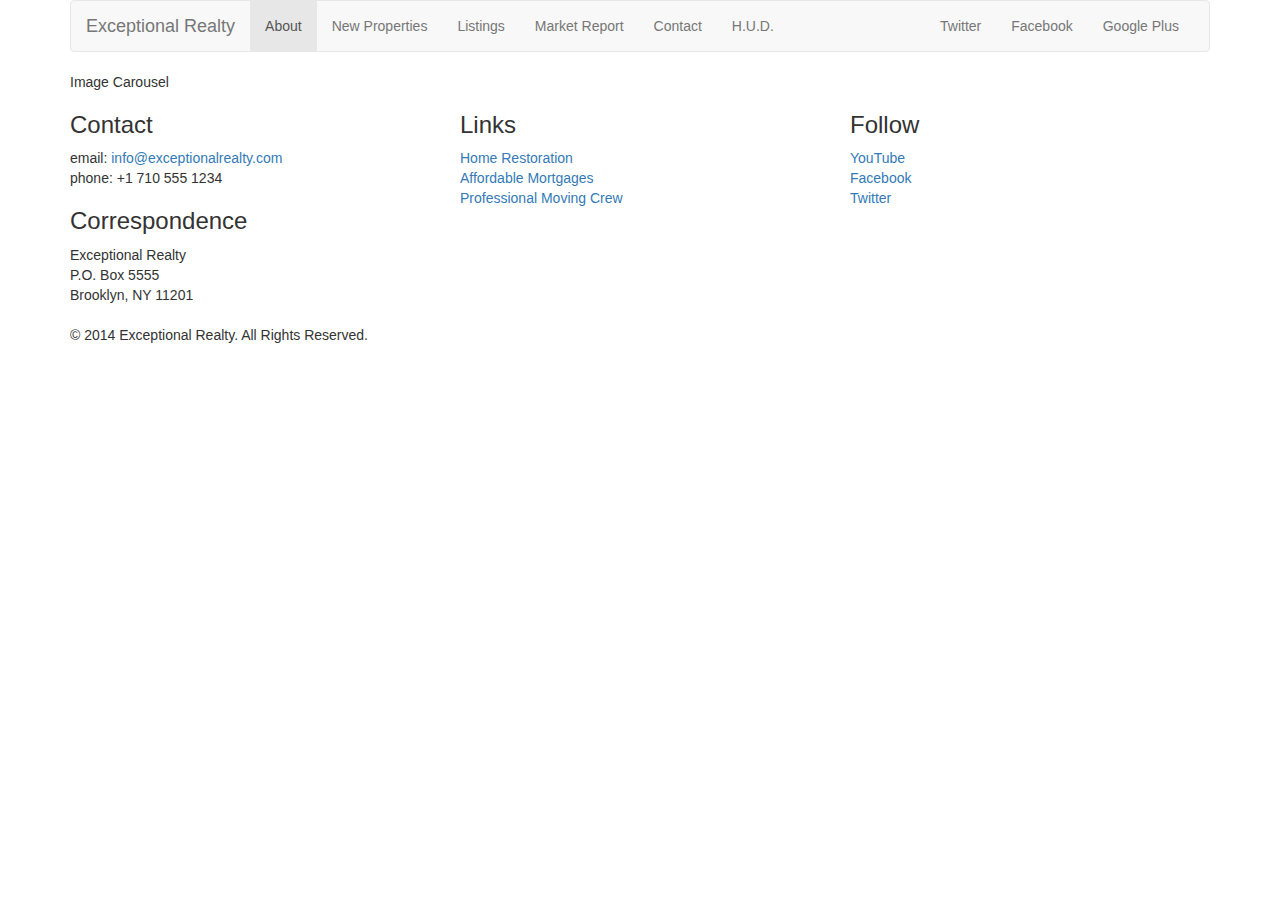
==== new-properties.html @ d3204b25 "almost there" ====
<!DOCTYPE html>
<html lang="en">
  <head>
    <meta charset="utf-8">
    <meta http-equiv="X-UA-Compatible" content="IE=edge">
    <meta name="viewport" content="width=device-width, initial-scale=1">
    <!-- The above 3 meta tags *must* come first in the head; any other head content must come *after* these tags -->
    <title>Exceptional Realty Group - Luxury Homes - About</title>

    <!-- Bootstrap -->
    <link href="css/bootstrap.min.css" rel="stylesheet">
    <link href="css/style.html" rel="stylesheet">
    <!-- HTML5 shim and Respond.js for IE8 support of HTML5 elements and media queries -->
    <!-- WARNING: Respond.js doesn't work if you view the page via file:// -->
    <!--[if lt IE 9]>
      <script src="https://oss.maxcdn.com/html5shiv/3.7.3/html5shiv.min.js"></script>
      <script src="https://oss.maxcdn.com/respond/1.4.2/respond.min.js"></script>
    <![endif]-->
  </head>
  <body>

    <div class="container">

      <div class="row">
        <div class="col-sm-12">
          <nav class="navbar navbar-default">
            <div class="container-fluid">
              <!-- Brand and toggle get grouped for better mobile display -->
              <div class="navbar-header">
                <button type="button" class="navbar-toggle collapsed" data-toggle="collapse" data-target="#bs-example-navbar-collapse-1" aria-expanded="false">
                  <span class="sr-only">Toggle navigation</span>
                  <span class="icon-bar"></span>
                  <span class="icon-bar"></span>
                  <span class="icon-bar"></span>
                </button>
                <a class="navbar-brand" href="#">Exceptional Realty</a>
              </div>

              <!-- Collect the nav links, forms, and other content for toggling -->
              <div class="collapse navbar-collapse" id="bs-example-navbar-collapse-1">
                <!-- main nav links -->
                <ul class="nav navbar-nav">
                  <li class="active"><a href="index.html">About <span class="sr-only">(current)</span></a></li>
                  <li><a href="new-properties.html">New Properties</a></li>
                  <li><a href="#">Listings</a></li>
                  <li><a href="#">Market Report</a></li>
                  <li><a href="#">Contact</a></li>
                  <li><a href="#" target="_blank">H.U.D.</a></li>
                </ul>
                <!-- social nav links -->
                <ul class="nav navbar-nav navbar-right">
                  <li><a class='twit' href="#" title='Twitter'>Twitter</a></li>
                  <li><a class='fbook' href="#" title='Facebook'>Facebook</a></li>
                  <li><a class='gplus' href="#" title='Google Plus'>Google Plus</a></li>
                </ul>
              </div><!-- /.navbar-collapse -->
            </div><!-- /.container-fluid -->
          </nav>
        </div>
      </div>

      <div class="row">
        <div class="col-xs-12">
          Image Carousel
        </div>
      </div>

      <div class="row">
        <div class="col-sm-4">
          <h3>Contact</h3>
          <p>
            email: <a href="mailto:info@exceptionalrealty.com">info@exceptionalrealty.com</a><br>
            phone: +1 710 555 1234
          </p>
          <h3>Correspondence</h3>
          <address>
            Exceptional Realty<br>
            P.O. Box 5555<br>
            Brooklyn, NY 11201
          </address>
        </div>
        <div class="col-sm-4">
          <h3>Links</h3>
          <p>
            <a href="#" target="_blank">Home Restoration</a><br>
            <a href="#" target="_blank">Affordable Mortgages</a><br>
            <a href="#" target="_blank">Professional Moving Crew</a>
          </p>
        </div>
        <div class="col-sm-4">
          <h3>Follow</h3>
          <p>
            <a href="#" target="_blank">YouTube</a><br>
            <a href="#" target="_blank">Facebook</a><br>
            <a href="#" target="_blank">Twitter</a>
          </p>
        </div>
      </div><!-- .row -->

      <div class="row">
        <div class="col-sm-12">
          &copy; 2014 Exceptional Realty. All Rights Reserved.
        </div>
      </div>

      </div><!-- .container -->


          <!-- jQuery (necessary for Bootstrap's JavaScript plugins) -->
          <script src="https://ajax.googleapis.com/ajax/libs/jquery/1.12.4/jquery.min.js"></script>
          <!-- Include all compiled plugins (below), or include individual files as needed -->
          <script src="js/bootstrap.min.js"></script>
        </body>
      </html>
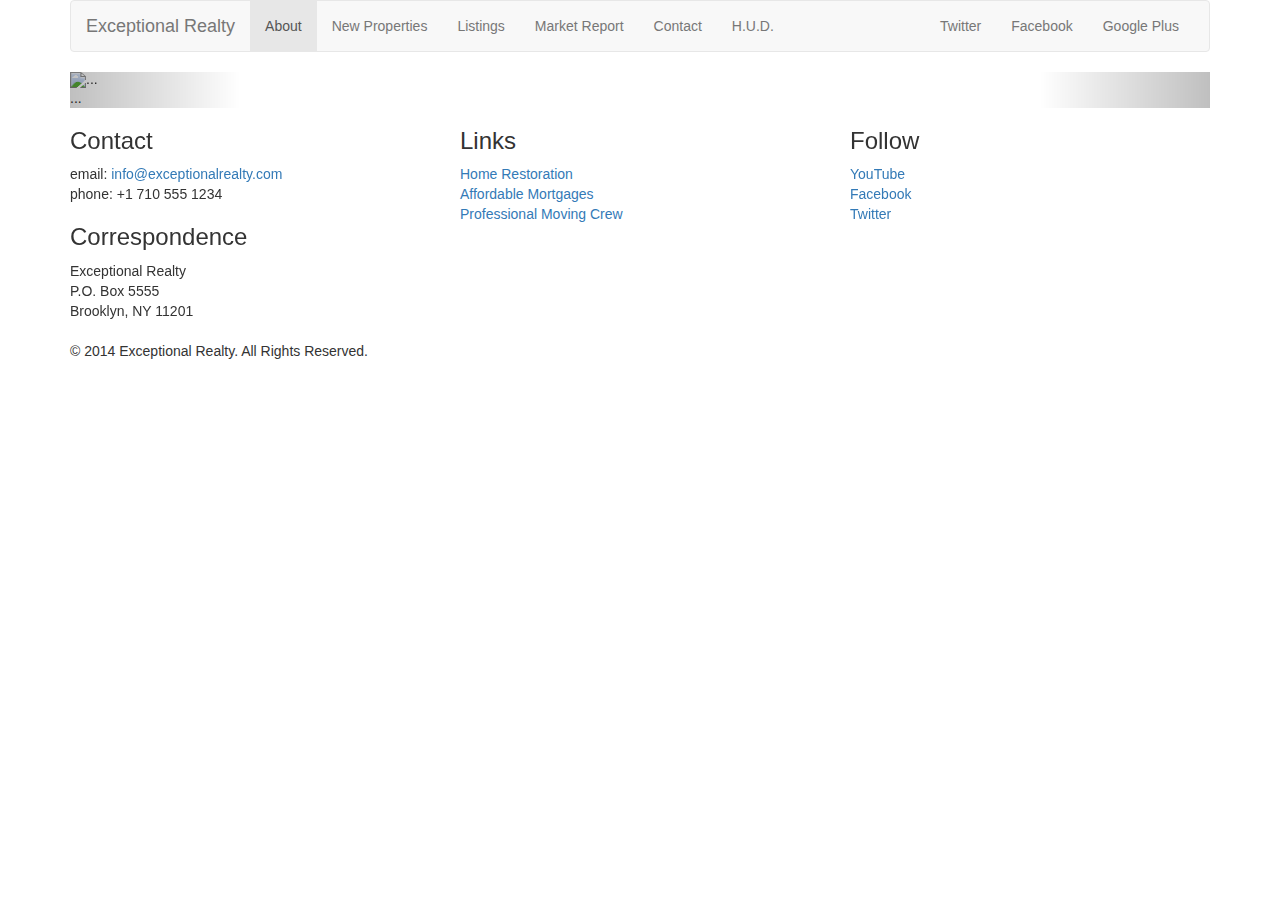
==== commit 2fc93645: "added basic bootstrap code for carousel" ====
--- a/new-properties.html
+++ b/new-properties.html
@@ -61,9 +61,52 @@
 
       <div class="row">
         <div class="col-xs-12">
-          Image Carousel
-        </div>
-      </div>
+          <div id="carousel-example-generic" class="carousel slide" data-ride="carousel">
+            <!-- Indicators -->
+            <ol class="carousel-indicators">
+              <li data-target="#carousel-example-generic" data-slide-to="0" class="active"></li>
+              <li data-target="#carousel-example-generic" data-slide-to="1"></li>
+              <li data-target="#carousel-example-generic" data-slide-to="2"></li>
+            </ol>
+
+            <!-- Wrapper for slides -->
+            <div class="carousel-inner" role="listbox">
+              <div class="item active">
+                <img src="..." alt="...">
+                <div class="carousel-caption">
+                  ...
+                </div>
+              </div>
+
+              <div class="item">
+                <img src="..." alt="...">
+                <div class="carousel-caption">
+                  ...
+                </div>
+              </div>
+
+              <div class="item">
+                <img src="..." alt="...">
+                <div class="carousel-caption">
+                  ...
+                </div>
+              </div>
+
+              ...
+            </div>
+
+            <!-- Controls -->
+            <a class="left carousel-control" href="#carousel-example-generic" role="button" data-slide="prev">
+              <span class="glyphicon glyphicon-chevron-left" aria-hidden="true"></span>
+              <span class="sr-only">Previous</span>
+            </a>
+            <a class="right carousel-control" href="#carousel-example-generic" role="button" data-slide="next">
+              <span class="glyphicon glyphicon-chevron-right" aria-hidden="true"></span>
+              <span class="sr-only">Next</span>
+            </a>
+          </div>
+        </div><!-- .col-xs-12 -->
+      </div><!-- .row -->
 
       <div class="row">
         <div class="col-sm-4">
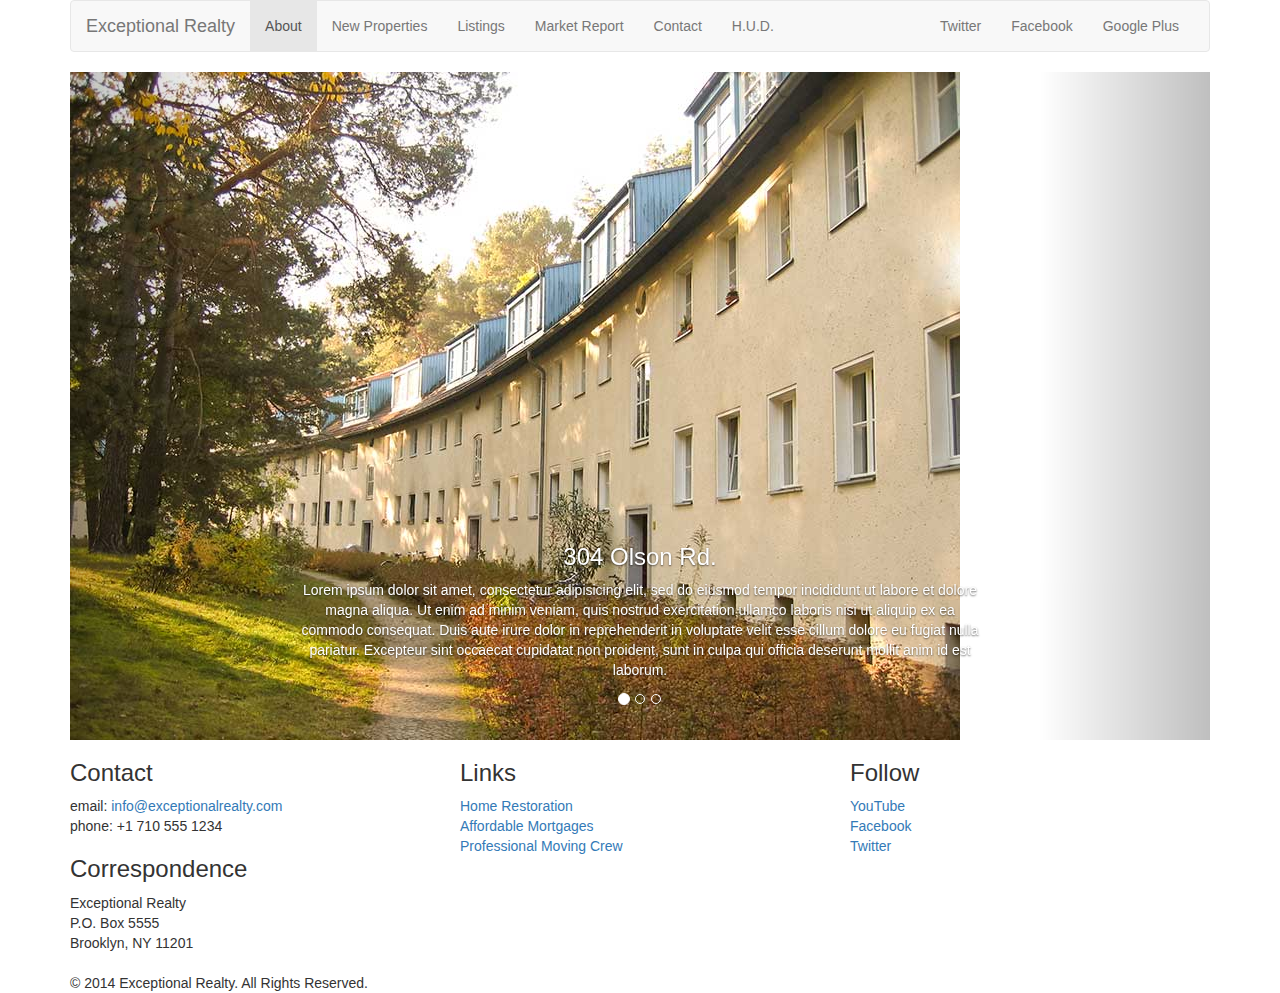
==== commit 5465f8bd: "added media queries" ====
--- a/new-properties.html
+++ b/new-properties.html
@@ -72,27 +72,25 @@
             <!-- Wrapper for slides -->
             <div class="carousel-inner" role="listbox">
               <div class="item active">
-                <img src="..." alt="...">
+                <img src="images/new-1.jpg" alt="304 Olson Rd.">
                 <div class="carousel-caption">
-                  ...
+                  <h3>304 Olson Rd.</h3>
+                  <p>
+                    Lorem ipsum dolor sit amet, consectetur adipisicing elit, sed do eiusmod tempor incididunt ut labore et dolore magna aliqua. Ut enim ad minim veniam, quis nostrud exercitation ullamco laboris nisi ut aliquip ex ea commodo consequat. Duis aute irure dolor in reprehenderit in voluptate velit esse cillum dolore eu fugiat nulla pariatur. Excepteur sint occaecat cupidatat non proident, sunt in culpa qui officia deserunt mollit anim id est laborum.
+                  </p>
                 </div>
               </div>
 
               <div class="item">
-                <img src="..." alt="...">
+                <img src="images/new-2.jpg" alt="9872 Fremont Dr.">
                 <div class="carousel-caption">
-                  ...
+                  <h3>9872 Fremont Dr.</h3>
+                  <p>
+                    Lorem ipsum dolor sit amet, consectetur adipisicing elit, sed do eiusmod tempor incididunt ut labore et dolore magna aliqua. Ut enim ad minim veniam, quis nostrud exercitation ullamco laboris nisi ut aliquip ex ea commodo consequat. Duis aute irure dolor in reprehenderit in voluptate velit esse cillum dolore eu fugiat nulla pariatur. Excepteur sint occaecat cupidatat non proident, sunt in culpa qui officia deserunt mollit anim id est laborum.
+                  </p>
                 </div>
               </div>
 
-              <div class="item">
-                <img src="..." alt="...">
-                <div class="carousel-caption">
-                  ...
-                </div>
-              </div>
-
-              ...
             </div>
 
             <!-- Controls -->
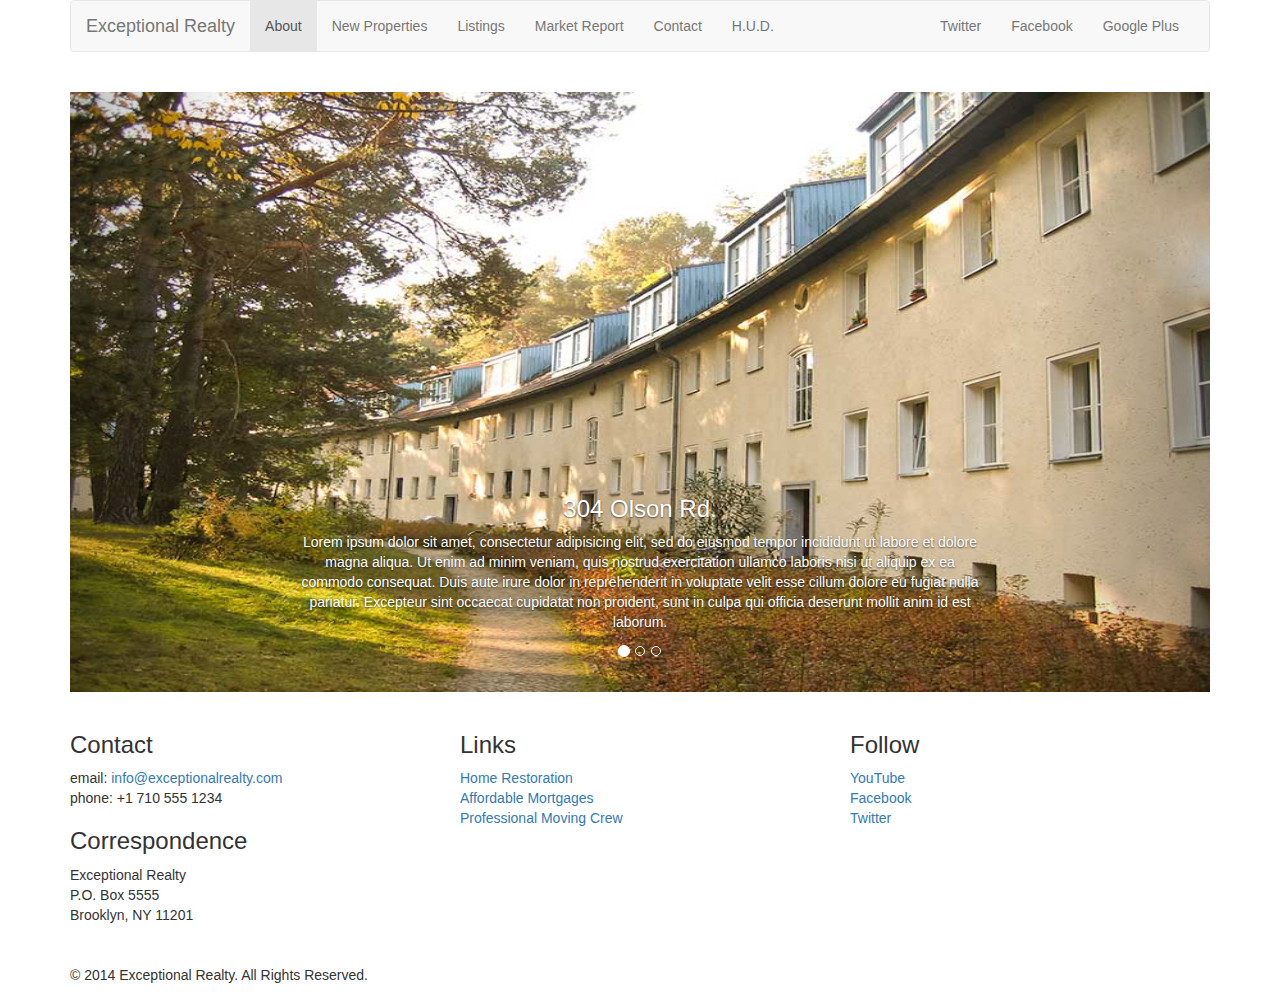
==== commit 8c5ed035: "finalized responsive carousel" ====
--- a/new-properties.html
+++ b/new-properties.html
@@ -9,7 +9,7 @@
 
     <!-- Bootstrap -->
     <link href="css/bootstrap.min.css" rel="stylesheet">
-    <link href="css/style.html" rel="stylesheet">
+    <link href="css/style.css" rel="stylesheet">
     <!-- HTML5 shim and Respond.js for IE8 support of HTML5 elements and media queries -->
     <!-- WARNING: Respond.js doesn't work if you view the page via file:// -->
     <!--[if lt IE 9]>
--- a/css/style.css
+++ b/css/style.css
@@ -0,0 +1,46 @@
+/*/////// MEDIA ////////*/
+
+img, video, audio, iframe, table, form {
+  width: 100%; /* IE */
+  max-width: 100%; /* FF, Safari, Chrome */
+}
+
+/*////// LAYOUT STYLES //////*/
+
+.row {
+  margin-bottom: 20px;
+}
+
+/*////// CAROUSEL STYLES //////*/
+
+#carousel-example-generic .item img {
+  height:auto;
+}
+
+.carousel-caption p {
+  display: none;
+}
+
+@media only screen and (min-width: 768px) {
+  #carousel-example-generic .item img {
+    height: 384px;
+  }
+}
+
+@media only screen and (min-width: 992px) {
+  #carousel-example-generic .item img {
+    height: 496px;
+  }
+  .carousel-caption p {
+    display: block;
+  }
+}
+
+@media only screen and (min-width: 1200px) {
+  #carousel-example-generic .item img {
+    height: 600px;
+  }
+  .carousel-caption p {
+    display: block;
+  }
+}
